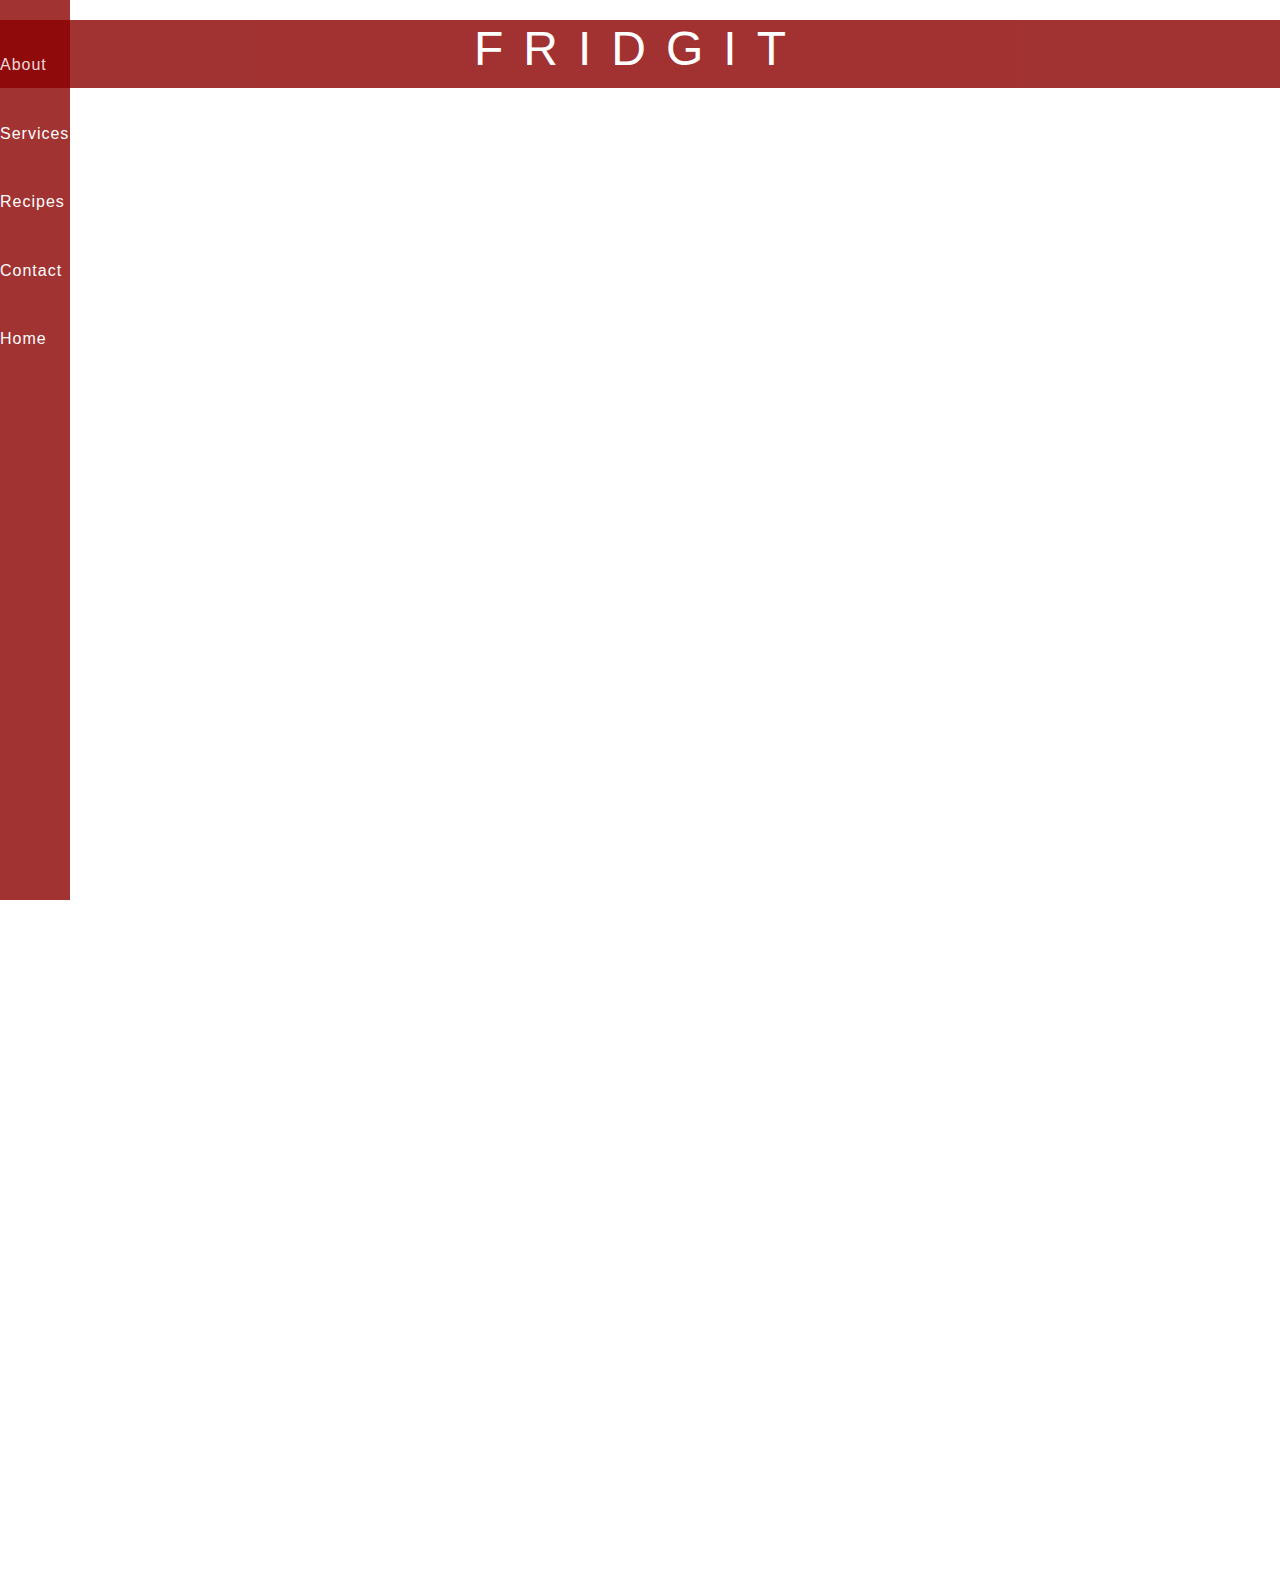
==== Aboutus.html @ f0dd03ec "Update Aboutus.html" ====
<!DOCTYPE html>
<html lang="en">
  <head>
    <meta charset="utf-8">
      <meta name="viewport" content="width=device-width, initial-scale=1, shrink-to-fit=no">
         <meta name="Fridgit!" content="">
            <meta name="The Four Fridgiteers" content="">
                 <title>About us</title>
      
<link rel="stylesheet" href="https://stackpath.bootstrapcdn.com/bootstrap/4.3.1/css/bootstrap.min.css" integrity="sha384-ggOyR0iXCbMQv3Xipma34MD+dH/1fQ784/j6cY/iJTQUOhcWr7x9JvoRxT2MZw1T" crossorigin="anonymous">
<link rel="stylesheet" type="text/css" href="stylesheet.css">
  </head>

    <h1>
      <p><div style="background-color:darkred;opacity: 0.8;color:white;width:100%;padding:0.2%"><font size ="+20"</div>FRIDGIT</p>
      </div>

</h1>
<!-- Side navigation -->
<div class="sidenav">
  <a href="#"><font size = "+0.5"><a href="Aboutus.html"><font color = white>About</a>
  <a href="services.html"><font color = white>Services</a>
  <a href="recipes.html"><font color = white>Recipes</a>
  <a href="contactform.html"><font color = white>Contact</a>
  <a href="index.html"><font color = white>Home</a>
</div>

<!-- Page content -->
<div class="main">
  ...
</div>

  <body>
    <body>
    <div align="center">
    <div class="container"></div>
    <div class="row"></div>
              <div class="col-sm-6"></div>
        <p><div style="background-color:grey:black;padding:2%;width: 1000px;margin-left: auto;margin-right: auto;">
  <div style="background-color:transparent;color:white;width:80%;padding:2%;"><font size ="+2">
Hello! Welcome to FRIDGIT!
<p> We are the Four Fridgiteers, here to help you find the perfect meal. </p>
<p> Our mission is to challenge the idea that homemade foods are boring and time consuming, by bringing you the best recipes which are tasty and easy to make with the ingredients that you already have in your own fridge.
By using Fridgit, you are making delicious meals for yourself, saving tons of money for that dream holiday (or whatever that's been on your wish list!), and helping Mother Earth by reducing food waste. What's not to like? </p>
<p> New recipes are updated every day by our dedicated team and by the growing community of Fridgit users all over the world, so we are sure that you will always be spoiled for choice!
You can also join us by uploading your own recipes and be a part of our exciting Fridgit community, and remember to stay connected on Facebook, Twitter and Instagram for more updates.</p>
  </div>
  <div align="center">
  <div class="container"></div>
  <div class="row"></div>
            <div class="col-sm-6"></div>
      <p><div style="background-color:grey:black;padding:2%;">
<div style="background-color:transparent;color:white;width:80%;padding:2%;"><font size ="+2">
FRIDGITEERS - The mind behind Fridgit!
Our names are Saskia, Sian, Ellie and Mekki. We are a group of aspiring young women.
Saskia
Sian
Ellie 
Mekki<p>
</div>

<div align="center">
<div class="container"></div>
<div class="row"></div>
          <div class="col-sm-6"></div>
    <p><div style="background-color:grey:black;padding:2%;">
<div style="background-color:transparent;color:white;width:80%;padding:2%;"><font size ="+2">
<ul> Why use Fridgit? 
  <li> Create healthy and delicious homemade meals </li>
<li> Save money by buying less takeaway foods <li>
  <li> Share your recipes and connect with Fridgit community </li>
  <li> Save the environment by reducing food waste </li>
  </ul>
</div>

<div align="center">
<div class="container"></div>
<div class="row"></div>
          <div class="col-sm-6"></div>
    <p><div style="background-color:grey:black;padding:2%;">
<div style="background-color:transparent;color:white;width:80%;padding:2%;"><font size ="+2">
DID YOU KNOW? The UK is throwing away £13 billion of food every year (Guardian, 2017)
Join us and become a food hero! :D
</div>  
  
</body>


<link rel="stylesheet" href="https://maxcdn.bootstrapcdn.com/bootstrap/3.4.0/css/bootstrap.min.css">
<script src="https://ajax.googleapis.com/ajax/libs/jquery/3.4.0/jquery.min.js"></script>
<script src="https://maxcdn.bootstrapcdn.com/bootstrap/3.4.0/js/bootstrap.min.js"></script>
    </html>
---- stylesheet.css ----
body {
  background: lightblue;
  background-image:url("e.jpg"); no-repeat center center fixed; 
  
  
  font-family:"Future Stn";
  letter-spacing:1px;
}

h1
{
  text-align:center;
  font-family:"verdana";
letter-spacing:20px;
font-size:+20}

h2
{font-family:"verdana"
    letter-spacing: 5px;
  font-size:+15}

  .sidenav {
    height: 100%; /* Full-height: remove this if you want "auto" height */
    width: 70px; /* Set the width of the sidebar */
    position: fixed; /* Fixed Sidebar (stay in place on scroll) */
    z-index: 1; /* Stay on top */
    top: 0; /* Stay at the top */
    left: 0;
    background-color:darkred;
    opacity:0.8;
    overflow-x: hidden; /* Disable horizontal scroll */
    padding-top: 20px;
  font-size:+3;}

#opening {
  transition: 6s ease
}
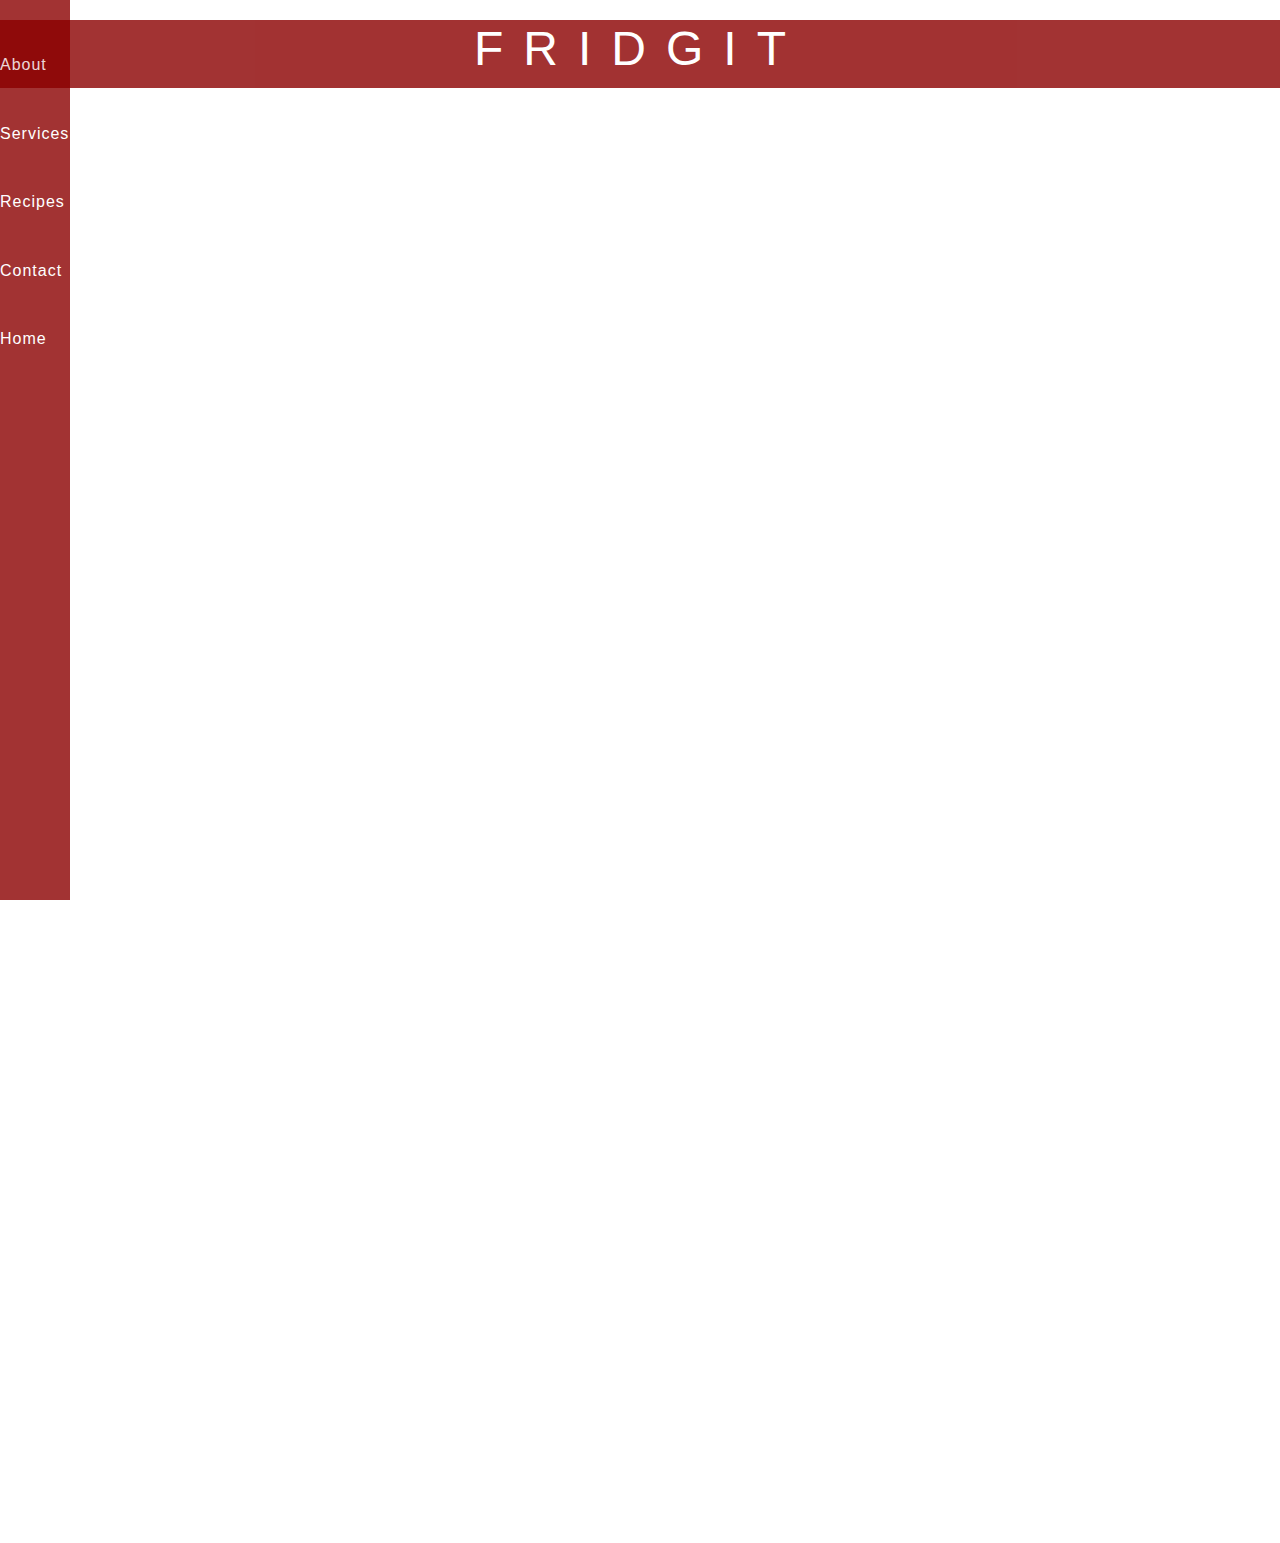
==== commit c0b3c0c9: "Update Aboutus.html" ====
--- a/Aboutus.html
+++ b/Aboutus.html
@@ -67,7 +67,7 @@
 <div style="background-color:transparent;color:white;width:80%;padding:2%;"><font size ="+2">
 <ul> Why use Fridgit? 
   <li> Create healthy and delicious homemade meals </li>
-<li> Save money by buying less takeaway foods <li>
+  <li> Save money by buying less takeaway foods </li>
   <li> Share your recipes and connect with Fridgit community </li>
   <li> Save the environment by reducing food waste </li>
   </ul>
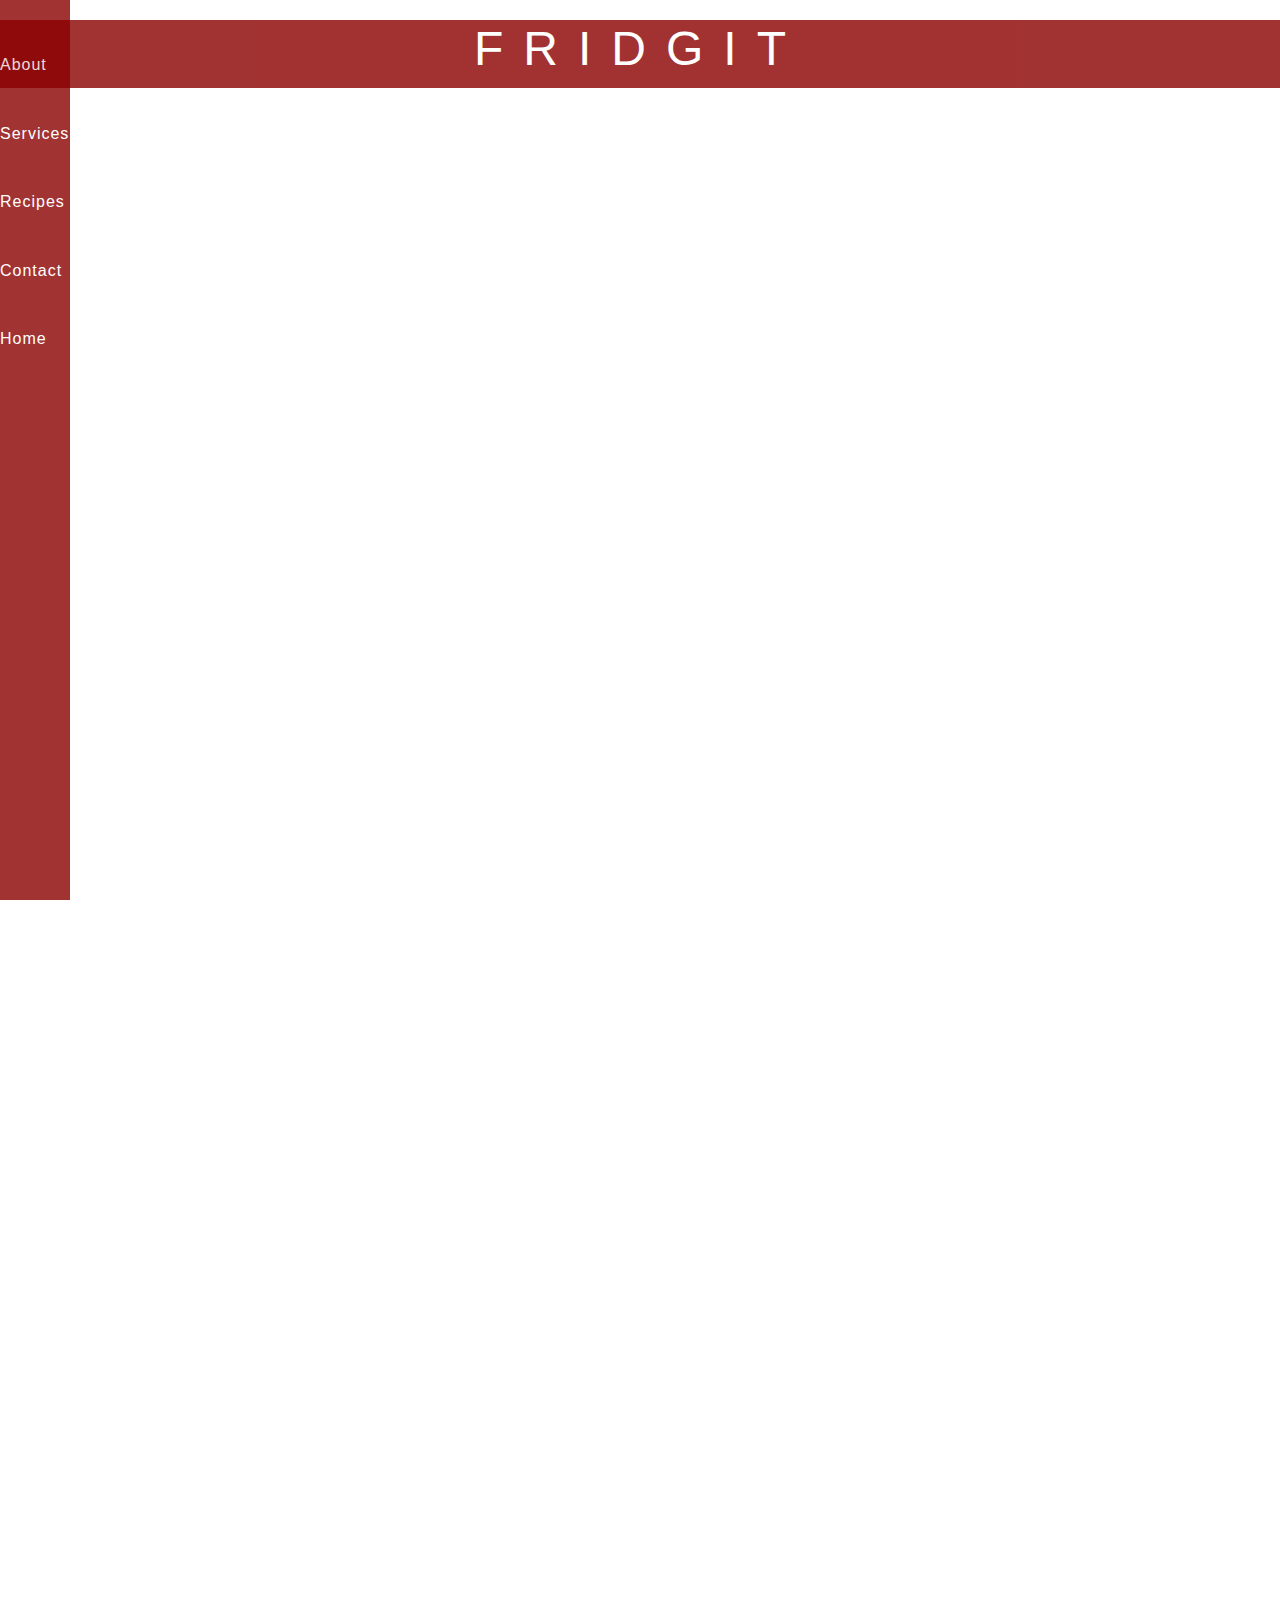
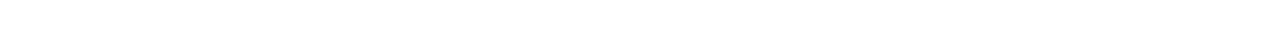
==== commit 1024c224: "Update Aboutus.html" ====
--- a/Aboutus.html
+++ b/Aboutus.html
@@ -39,6 +39,39 @@
         <p><div style="background-color:grey:black;padding:2%;width: 1000px;margin-left: auto;margin-right: auto;">
   <div style="background-color:transparent;color:white;width:80%;padding:2%;"><font size ="+2">
 Hello! Welcome to FRIDGIT!
+    </div>
+    
+<div align="center">
+<div class="container"></div>
+<div class="row"></div>
+          <div class="col-sm-6"></div>
+    <p><div style="background-color:grey:black;padding:2%;">
+<div style="background-color:transparent;color:white;width:80%;padding:2%;"><font size ="+2">
+DID YOU KNOW? The UK is throwing away £13 billion of food every year (Guardian, 2017)
+Join us and become a food hero! :D
+</div>      
+    
+
+<div align="center">
+<div class="container"></div>
+<div class="row"></div>
+          <div class="col-sm-6"></div>
+    <p><div style="background-color:grey:black;padding:2%;">
+<div style="background-color:transparent;color:white;width:80%;padding:2%;"><font size ="+2">
+<ul> Why use Fridgit? 
+  <li> Create healthy and delicious homemade meals </li>
+  <li> Save money by buying less takeaway foods </li>
+  <li> Share your recipes and connect with Fridgit community </li>
+  <li> Save the environment by reducing food waste </li>
+  </ul>
+</div>
+    
+<div align="center">
+<div class="container"></div>
+<div class="row"></div>
+          <div class="col-sm-6"></div>
+    <p><div style="background-color:grey:black;padding:2%;">
+<div style="background-color:transparent;color:white;width:80%;padding:2%;"><font size ="+2">
 <p> We are the Four Fridgiteers, here to help you find the perfect meal. </p>
 <p> Our mission is to challenge the idea that homemade foods are boring and time consuming, by bringing you the best recipes which are tasty and easy to make with the ingredients that you already have in your own fridge.
 By using Fridgit, you are making delicious meals for yourself, saving tons of money for that dream holiday (or whatever that's been on your wish list!), and helping Mother Earth by reducing food waste. What's not to like? </p>
@@ -53,35 +86,11 @@
 <div style="background-color:transparent;color:white;width:80%;padding:2%;"><font size ="+2">
 FRIDGITEERS - The mind behind Fridgit!
 Our names are Saskia, Sian, Ellie and Mekki. We are a group of aspiring young women.
-Saskia
-Sian
-Ellie 
-Mekki<p>
+<p>
 </div>
 
-<div align="center">
-<div class="container"></div>
-<div class="row"></div>
-          <div class="col-sm-6"></div>
-    <p><div style="background-color:grey:black;padding:2%;">
-<div style="background-color:transparent;color:white;width:80%;padding:2%;"><font size ="+2">
-<ul> Why use Fridgit? 
-  <li> Create healthy and delicious homemade meals </li>
-  <li> Save money by buying less takeaway foods </li>
-  <li> Share your recipes and connect with Fridgit community </li>
-  <li> Save the environment by reducing food waste </li>
-  </ul>
-</div>
 
-<div align="center">
-<div class="container"></div>
-<div class="row"></div>
-          <div class="col-sm-6"></div>
-    <p><div style="background-color:grey:black;padding:2%;">
-<div style="background-color:transparent;color:white;width:80%;padding:2%;"><font size ="+2">
-DID YOU KNOW? The UK is throwing away £13 billion of food every year (Guardian, 2017)
-Join us and become a food hero! :D
-</div>  
+
   
 </body>
 
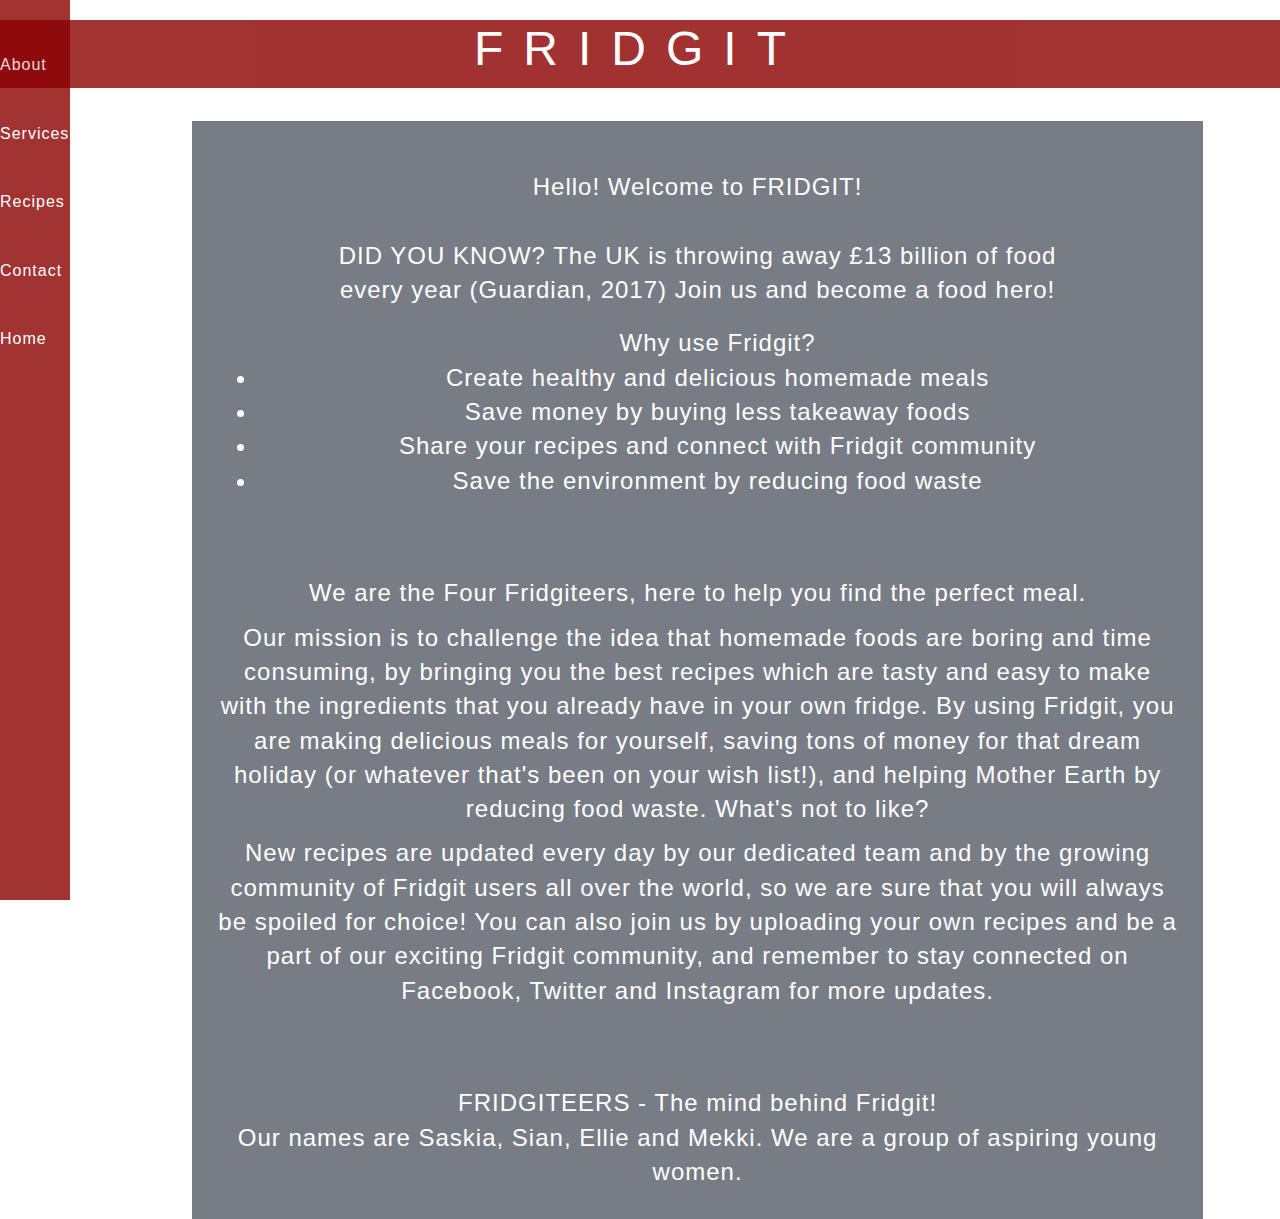
==== commit bcf1cc23: "Deleting extra page, editing about us page" ====
--- a/Aboutus.html
+++ b/Aboutus.html
@@ -6,7 +6,7 @@
          <meta name="Fridgit!" content="">
             <meta name="The Four Fridgiteers" content="">
                  <title>About us</title>
-      
+
 <link rel="stylesheet" href="https://stackpath.bootstrapcdn.com/bootstrap/4.3.1/css/bootstrap.min.css" integrity="sha384-ggOyR0iXCbMQv3Xipma34MD+dH/1fQ784/j6cY/iJTQUOhcWr7x9JvoRxT2MZw1T" crossorigin="anonymous">
 <link rel="stylesheet" type="text/css" href="stylesheet.css">
   </head>
@@ -31,67 +31,39 @@
 </div>
 
   <body>
-    <body>
+  <div id = "welcome">
     <div align="center">
     <div class="container"></div>
     <div class="row"></div>
               <div class="col-sm-6"></div>
         <p><div style="background-color:grey:black;padding:2%;width: 1000px;margin-left: auto;margin-right: auto;">
   <div style="background-color:transparent;color:white;width:80%;padding:2%;"><font size ="+2">
-Hello! Welcome to FRIDGIT!
-    </div>
-    
-<div align="center">
-<div class="container"></div>
-<div class="row"></div>
-          <div class="col-sm-6"></div>
-    <p><div style="background-color:grey:black;padding:2%;">
-<div style="background-color:transparent;color:white;width:80%;padding:2%;"><font size ="+2">
+Hello! Welcome to FRIDGIT!<br>
+</br>
 DID YOU KNOW? The UK is throwing away £13 billion of food every year (Guardian, 2017)
-Join us and become a food hero! :D
-</div>      
-    
-
-<div align="center">
-<div class="container"></div>
-<div class="row"></div>
-          <div class="col-sm-6"></div>
-    <p><div style="background-color:grey:black;padding:2%;">
-<div style="background-color:transparent;color:white;width:80%;padding:2%;"><font size ="+2">
-<ul> Why use Fridgit? 
+Join us and become a food hero!
+</div>
+<ul> Why use Fridgit?
   <li> Create healthy and delicious homemade meals </li>
   <li> Save money by buying less takeaway foods </li>
   <li> Share your recipes and connect with Fridgit community </li>
   <li> Save the environment by reducing food waste </li>
   </ul>
-</div>
-    
-<div align="center">
-<div class="container"></div>
-<div class="row"></div>
-          <div class="col-sm-6"></div>
-    <p><div style="background-color:grey:black;padding:2%;">
-<div style="background-color:transparent;color:white;width:80%;padding:2%;"><font size ="+2">
+<br></br>
 <p> We are the Four Fridgiteers, here to help you find the perfect meal. </p>
 <p> Our mission is to challenge the idea that homemade foods are boring and time consuming, by bringing you the best recipes which are tasty and easy to make with the ingredients that you already have in your own fridge.
 By using Fridgit, you are making delicious meals for yourself, saving tons of money for that dream holiday (or whatever that's been on your wish list!), and helping Mother Earth by reducing food waste. What's not to like? </p>
 <p> New recipes are updated every day by our dedicated team and by the growing community of Fridgit users all over the world, so we are sure that you will always be spoiled for choice!
 You can also join us by uploading your own recipes and be a part of our exciting Fridgit community, and remember to stay connected on Facebook, Twitter and Instagram for more updates.</p>
-  </div>
-  <div align="center">
-  <div class="container"></div>
-  <div class="row"></div>
-            <div class="col-sm-6"></div>
-      <p><div style="background-color:grey:black;padding:2%;">
-<div style="background-color:transparent;color:white;width:80%;padding:2%;"><font size ="+2">
+<br></br>
 FRIDGITEERS - The mind behind Fridgit!
-Our names are Saskia, Sian, Ellie and Mekki. We are a group of aspiring young women.
+<p> Our names are Saskia, Sian, Ellie and Mekki. We are a group of aspiring young women.
 <p>
 </div>
 
 
 
-  
+
 </body>
 
 
--- a/stylesheet.css
+++ b/stylesheet.css
@@ -1,24 +1,23 @@
-
-body {
-  background: lightblue;
-  background-image:url("e.jpg"); no-repeat center center fixed; 
-  
-  
-  font-family:"Future Stn";
-  letter-spacing:1px;
-}
 
 h1
 {
   text-align:center;
   font-family:"verdana";
 letter-spacing:20px;
-font-size:+20}
+font-size:+20;  }
 
 h2
-{font-family:"verdana"
-    letter-spacing: 5px;
-  font-size:+15}
+{font-family:"verdana";
+letter-spacing: 5px;
+  font-size:+15;
+color:white;}
+
+body {
+  background-image:url("e.jpg"); no-repeat center center fixed;
+  font-family:"Future Stn";
+  letter-spacing:1px;
+}
+
 
   .sidenav {
     height: 100%; /* Full-height: remove this if you want "auto" height */
@@ -36,5 +35,11 @@
 #opening {
   transition: 6s ease
 }
- 
-  
+
+#welcome {
+    background: rgba(85,91,102,0.8);
+    text-align: center;
+  margin-left:15%;
+margin-right:6%;
+text-align:center;
+}
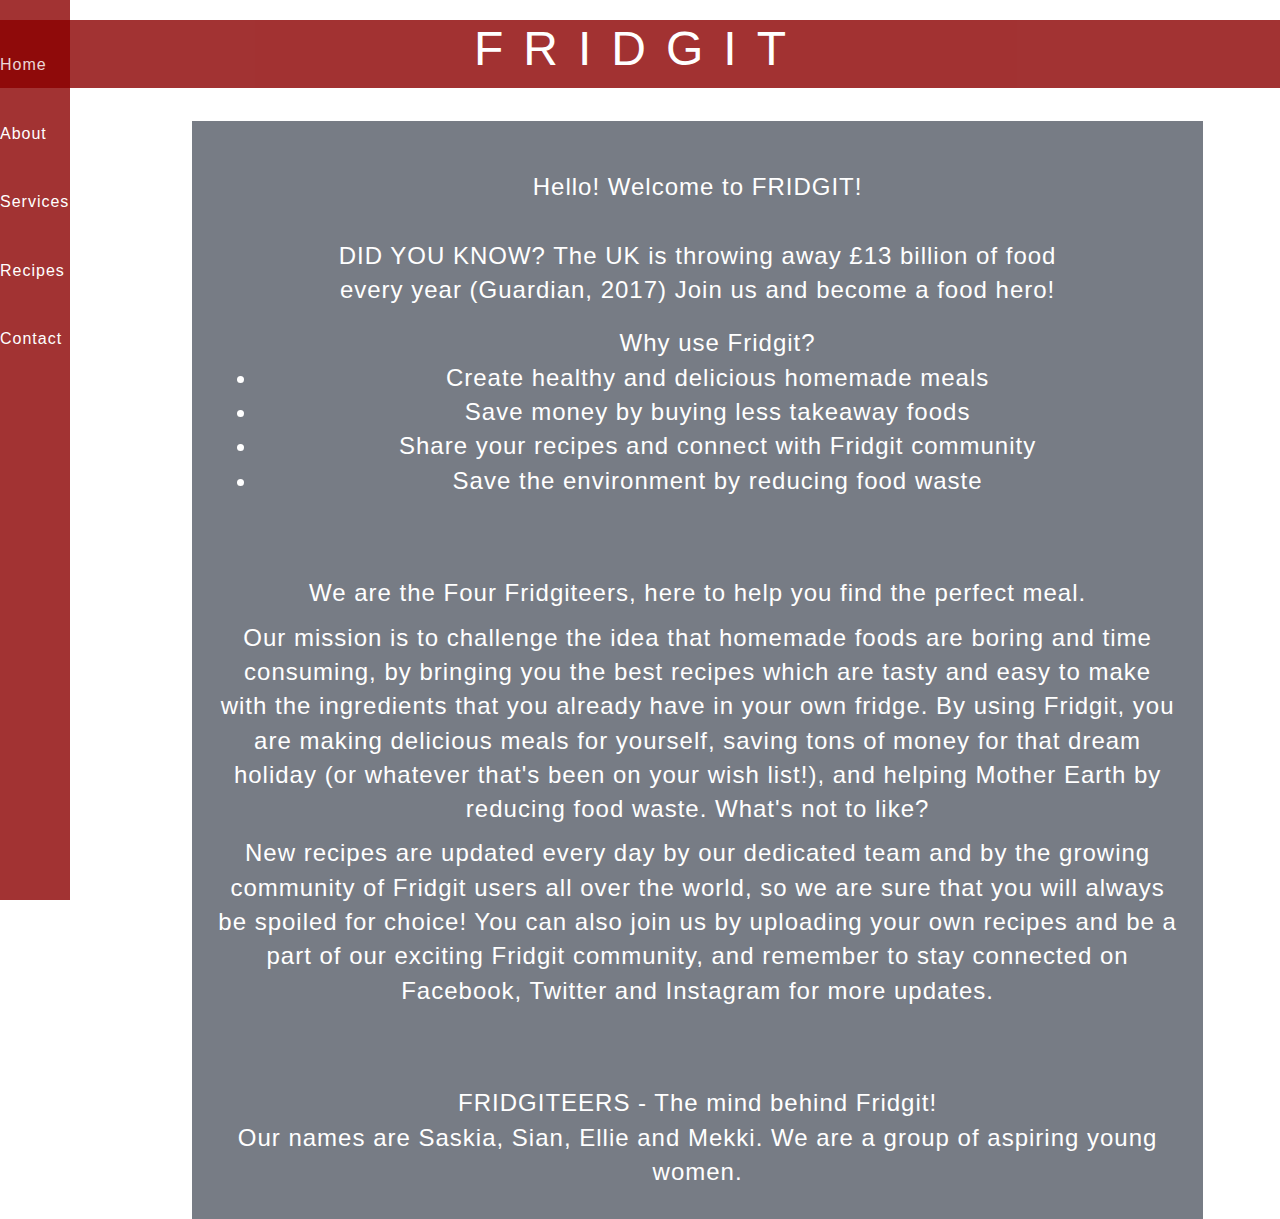
==== commit 7a5b3114: "home to top of page" ====
--- a/Aboutus.html
+++ b/Aboutus.html
@@ -18,11 +18,11 @@
 </h1>
 <!-- Side navigation -->
 <div class="sidenav">
-  <a href="#"><font size = "+0.5"><a href="Aboutus.html"><font color = white>About</a>
+  <a href="#"><font size = "+0.5"><a href="index.html"><font color = white>Home</a>
+  <a href="Aboutus.html"><font color = white>About</a>
   <a href="services.html"><font color = white>Services</a>
   <a href="recipes.html"><font color = white>Recipes</a>
   <a href="contactform.html"><font color = white>Contact</a>
-  <a href="index.html"><font color = white>Home</a>
 </div>
 
 <!-- Page content -->
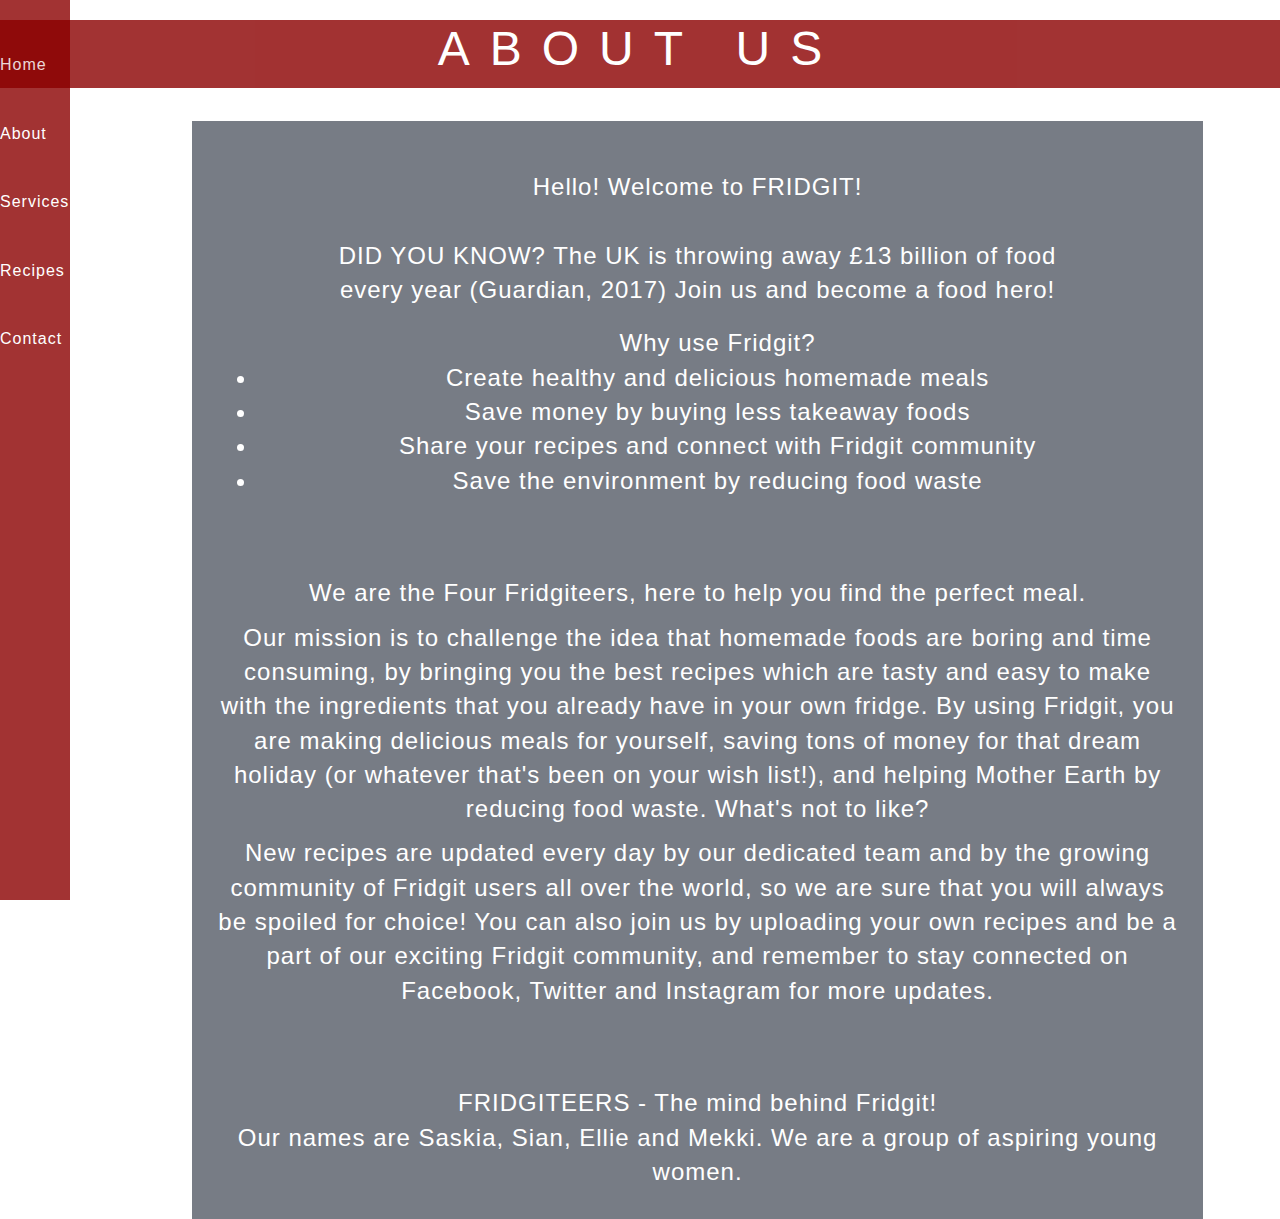
==== commit 5a8b8f14: "change to title" ====
--- a/Aboutus.html
+++ b/Aboutus.html
@@ -12,7 +12,7 @@
   </head>
 
     <h1>
-      <p><div style="background-color:darkred;opacity: 0.8;color:white;width:100%;padding:0.2%"><font size ="+20"</div>FRIDGIT</p>
+      <p><div style="background-color:darkred;opacity: 0.8;color:white;width:100%;padding:0.2%"><font size ="+20"</div>ABOUT US</p>
       </div>
 
 </h1>
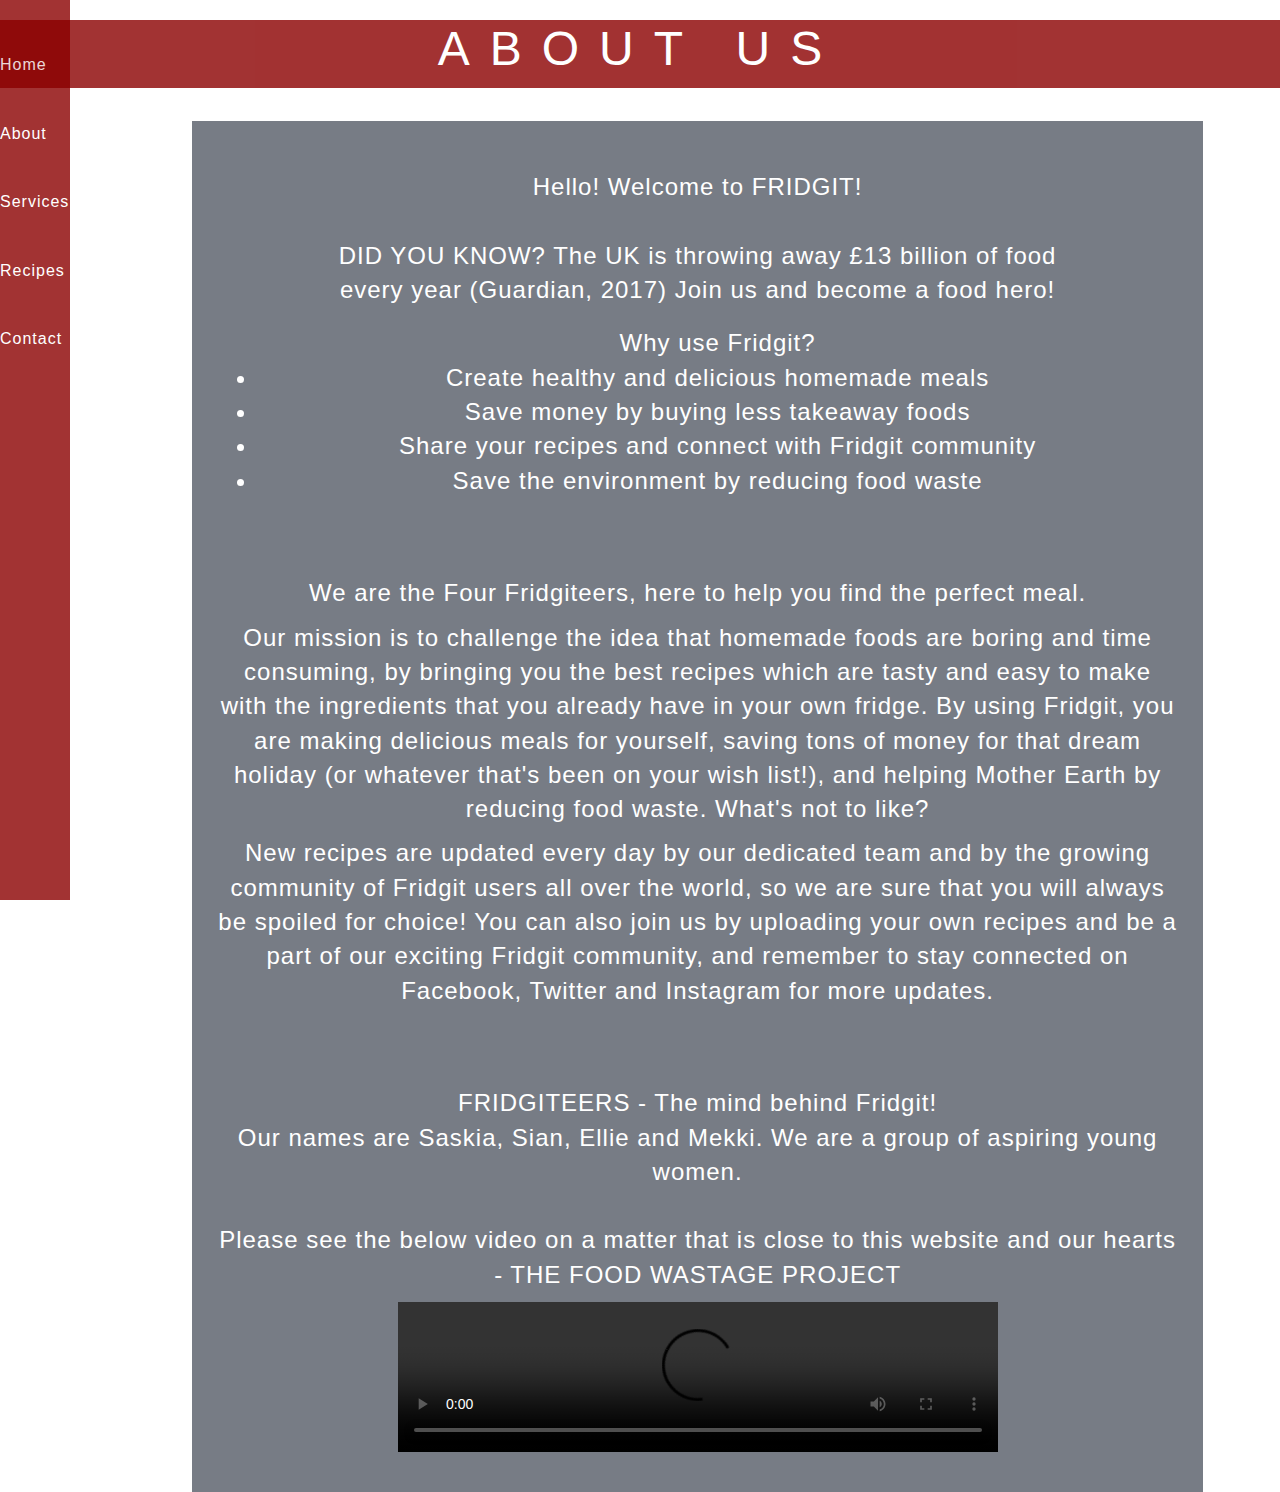
==== commit 029f9299: "video embed" ====
--- a/Aboutus.html
+++ b/Aboutus.html
@@ -58,7 +58,13 @@
 <br></br>
 FRIDGITEERS - The mind behind Fridgit!
 <p> Our names are Saskia, Sian, Ellie and Mekki. We are a group of aspiring young women.
+  <br><br> Please see the below video on a matter that is close to this website and our hearts - THE FOOD WASTAGE PROJECT
 <p>
+
+<video width ="600" controls>
+  <source src = "foodwastagevideo.webm" type = "video/webm">
+  </video>
+
 </div>
 
 
--- a/stylesheet.css
+++ b/stylesheet.css
@@ -32,6 +32,12 @@
     padding-top: 20px;
   font-size:+3;}
 
+#list{background-color: rgba(186,3,34,0.9);
+color:white;
+margin-left:20%;
+margin-right:20%; }
+
+
 #opening {
   transition: 6s ease
 }
